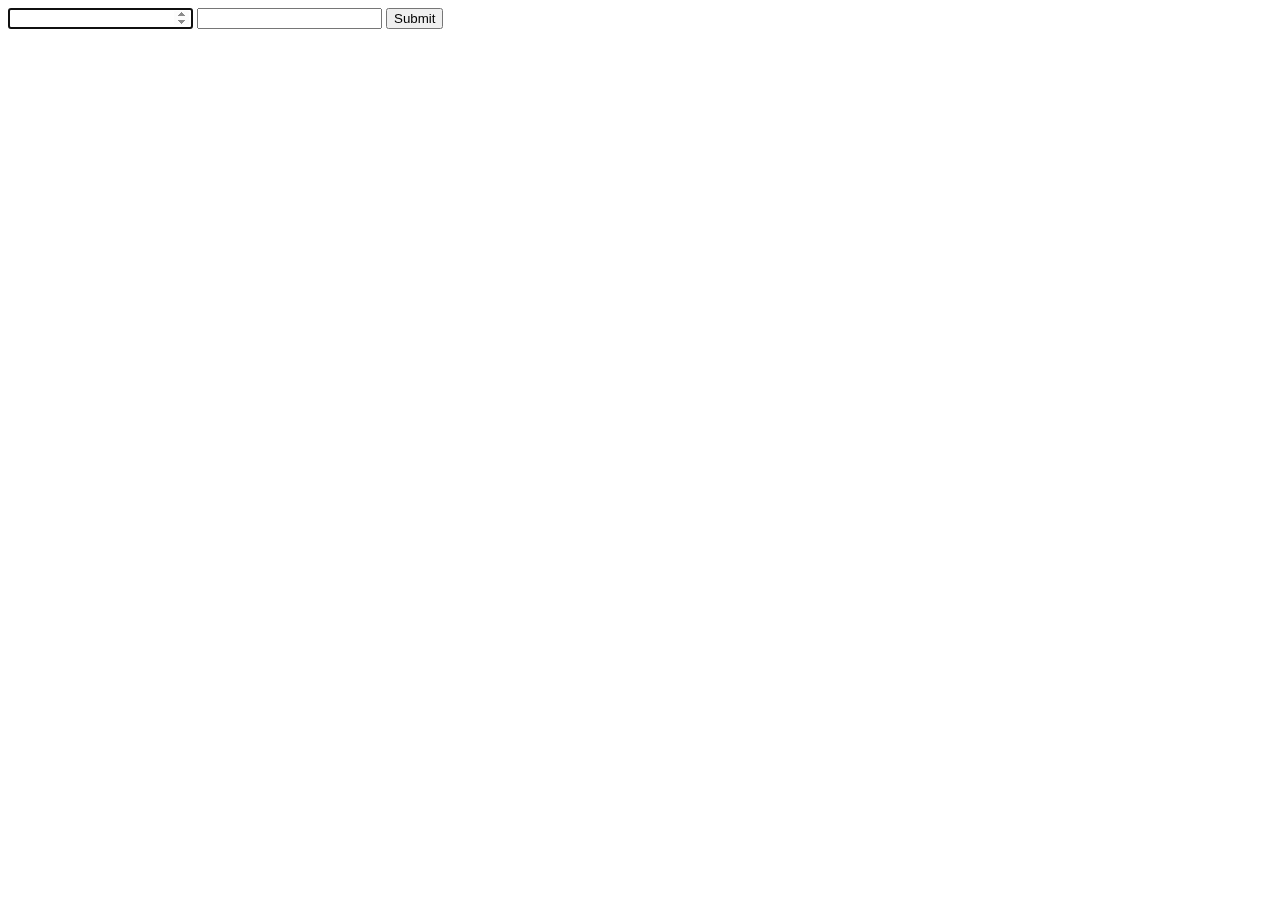
==== expense_logger/templates/index.html @ a7582ee9 "rework" ====
<!DOCTYPE html>
<head>
    <title>Expense Logger</title>
    <link rel="icon" type="image/x-icon" href="/static/favicon.ico"/>
</head>
<body>
    <form action="post-expense" method="post">
        <input name="amount" required autocomplete="off" type="number" min="0" step="0.01" autofocus>
        <input name="description" required autocomplete="off" type="text">
        <input type="submit">
    </form>
</body>
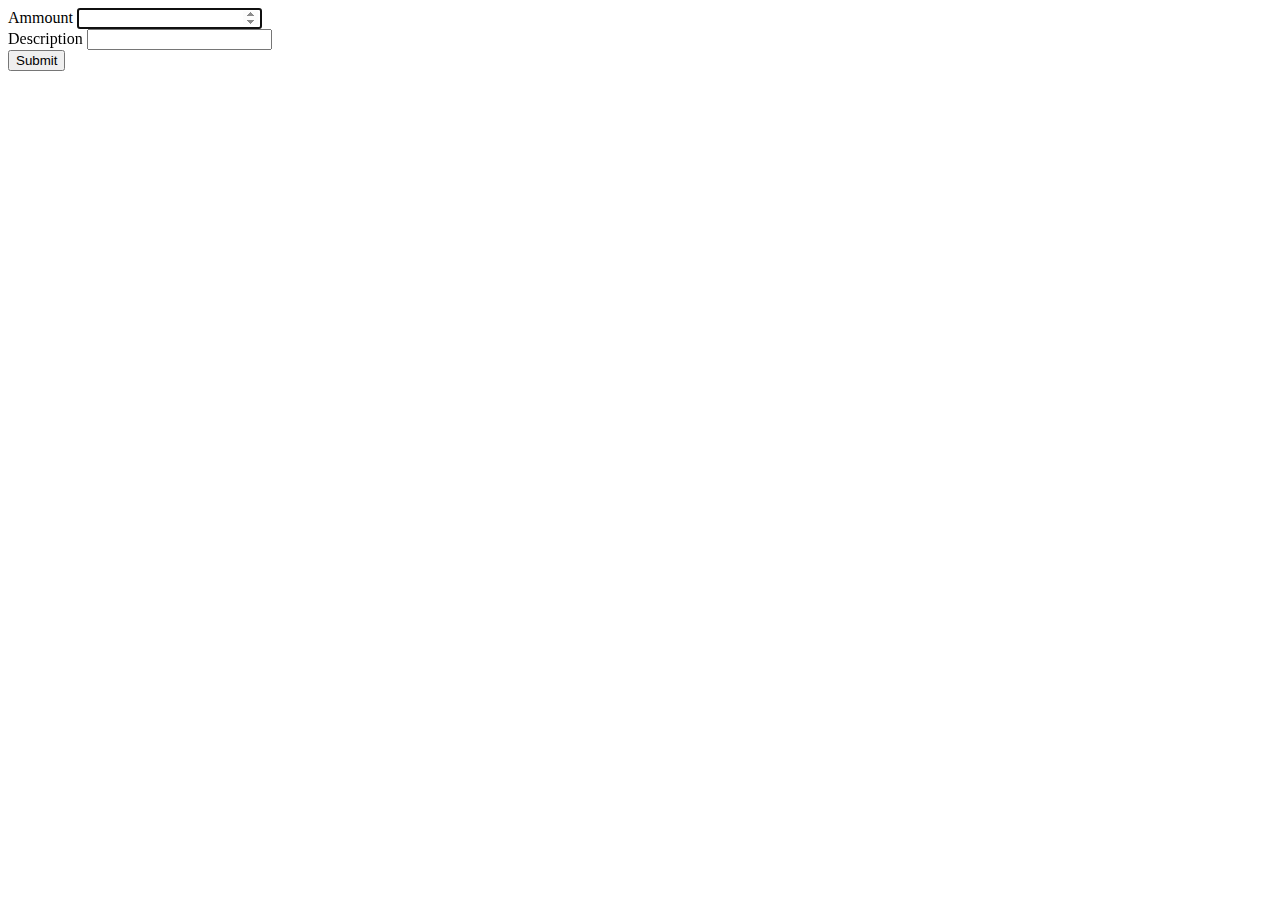
==== commit 598efa5d: "main form UI improvements" ====
--- a/expense_logger/templates/index.html
+++ b/expense_logger/templates/index.html
@@ -1,12 +1,38 @@
-<!DOCTYPE html>
-<head>
-    <title>Expense Logger</title>
-    <link rel="icon" type="image/x-icon" href="/static/favicon.ico"/>
-</head>
-<body>
-    <form action="post-expense" method="post">
-        <input name="amount" required autocomplete="off" type="number" min="0" step="0.01" autofocus>
-        <input name="description" required autocomplete="off" type="text">
-        <input type="submit">
-    </form>
-</body>+<!doctype html>
+<html lang="en">
+    <head>
+        <meta charset="utf-8">
+        <meta name="viewport" content="width=device-width, initial-scale=1">
+
+        <link rel="icon" type="image/x-icon" href="/static/favicon.ico"/>
+
+        <meta name="apple-mobile-web-app-capable" content="yes">
+
+        <link href="https://cdn.jsdelivr.net/npm/bootstrap@5.0.0-beta1/dist/css/bootstrap.min.css" rel="stylesheet" integrity="sha384-giJF6kkoqNQ00vy+HMDP7azOuL0xtbfIcaT9wjKHr8RbDVddVHyTfAAsrekwKmP1" crossorigin="anonymous">
+
+        <link href="static/style.css" rel="stylesheet">
+
+        <title>Expense Logger</title>
+    </head>
+    <body>
+        <div class="d-flex justify-content-center align-items-center h-100">
+            <div class="container">
+                <form action="post-expense" method="post">
+                    <div class="mb-3">
+                        <label for="amount" class="form-label">Ammount</label>
+                        <input name="amount" id="amount" required autocomplete="off" type="number" min="0" step="0.01" autofocus class="form-control">
+                    </div>
+                    <div class="mb-3">
+                        <label for="description" class="form-label">Description</label>
+                        <input name="description" id="description" required autocomplete="off" type="text" class="form-control">
+                    </div>
+                    <div class="d-grid col-6 mx-auto">
+                        <button type="submit" class="btn btn-primary">Submit</button>
+                    </div>
+                </form>
+            </div>
+        </div>
+
+        <script src="https://cdn.jsdelivr.net/npm/bootstrap@5.0.0-beta1/dist/js/bootstrap.bundle.min.js" integrity="sha384-ygbV9kiqUc6oa4msXn9868pTtWMgiQaeYH7/t7LECLbyPA2x65Kgf80OJFdroafW" crossorigin="anonymous"></script>
+    </body>
+</html>